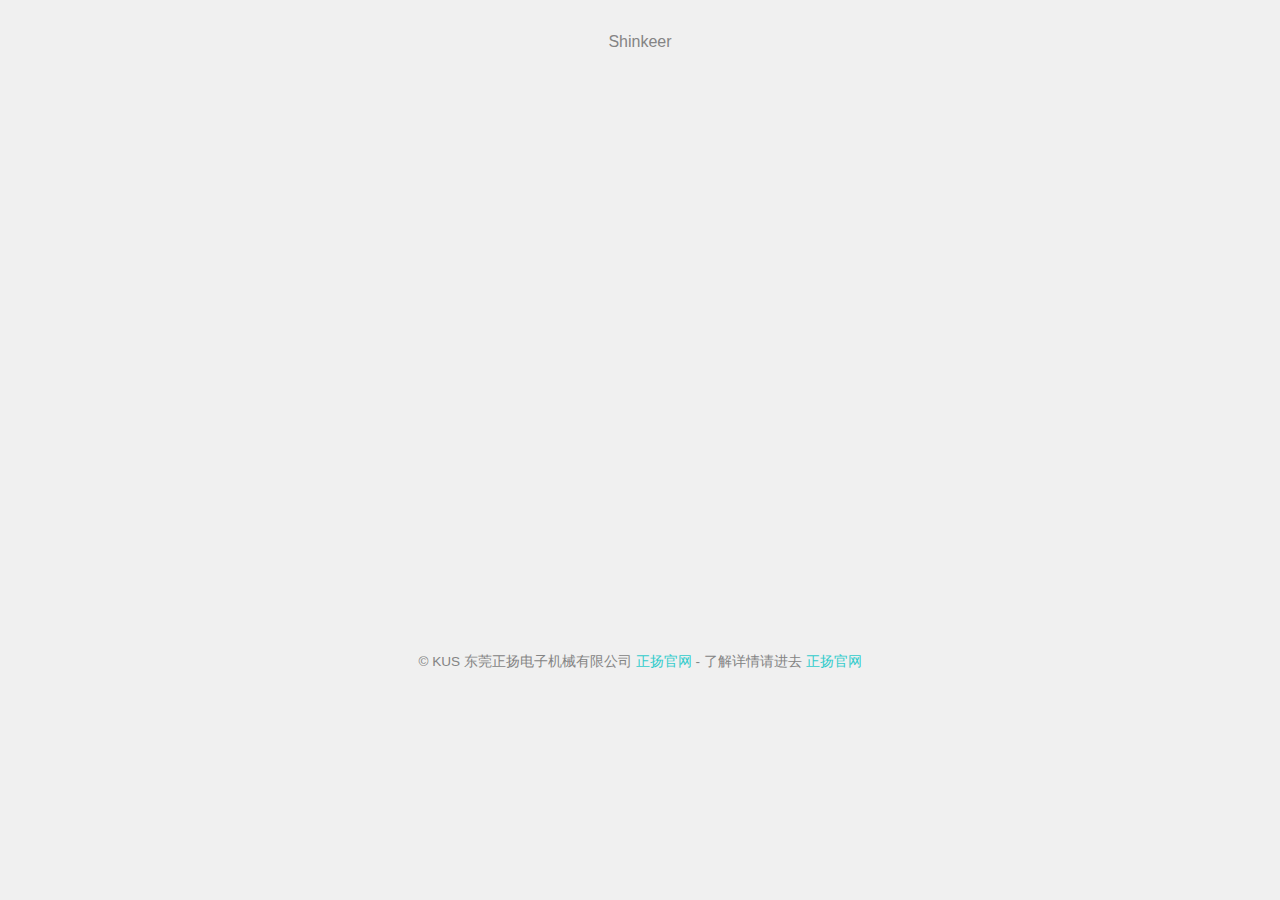
==== src/main/resources/templates/login.html @ eb557b31 "'添加页面后的第一次提交'" ====
<!DOCTYPE html>
<!--[if lt IE 7]>
<html class="no-js lt-ie9 lt-ie8 lt-ie7"> <![endif]-->
<!--[if IE 7]>
<html class="no-js lt-ie9 lt-ie8"> <![endif]-->
<!--[if IE 8]>
<html class="no-js lt-ie9"> <![endif]-->
<!--[if gt IE 8]><!-->
<html class="no-js"> <!--<![endif]-->
<head>
    <meta charset="utf-8">
    <meta http-equiv="X-UA-Compatible" content="IE=edge">
    <title>登录</title>
    <meta name="viewport" content="width=device-width, initial-scale=1">
    <meta name="description" content="Free HTML5 Template by FreeHTML5.co"/>
    <meta name="keywords" content="free html5, free template, free bootstrap, html5, css3, mobile first, responsive"/>


    <!-- Facebook and Twitter integration -->
    <meta property="og:title" content=""/>
    <meta property="og:image" content=""/>
    <meta property="og:url" content=""/>
    <meta property="og:site_name" content=""/>
    <meta property="og:description" content=""/>
    <meta name="twitter:title" content=""/>
    <meta name="twitter:image" content=""/>
    <meta name="twitter:url" content=""/>
    <meta name="twitter:card" content=""/>

    <!-- Place favicon.ico and apple-touch-icon.png in the root directory -->
    <link rel="shortcut icon" href="favicon.ico">

    <!--<link href='https://fonts.googleapis.com/css?family=Open+Sans:400,700,300' rel='stylesheet' type='text/css'>-->

    <link href="../static/assets/css/bootstrap.css" rel="stylesheet"/>
    <link rel="stylesheet" href="../static/assets/css/animate.css">
    <link rel="stylesheet" href="../static/assets/css/style.css">
    <!-- Modernizr JS -->
    <script src="../static/assets/js/modernizr-2.6.2.min.js"></script>
    <!-- FOR IE9 below -->
    <!--[if lt IE 9]>
    <script src="../static/assets/js/respond.min.js"></script>
    <![endif]-->
    <!-- jQuery -->
    <script src="../static/assets/js/jquery-1.10.2.js"></script>
    <!-- Bootstrap -->
    <script src="../static/assets/js/bootstrap.min.js"></script>
    <!-- Placeholder -->
    <script src="../static/assets/js/jquery.placeholder.min.js"></script>
    <!-- Waypoints -->
    <script src="../static/assets/js/jquery.waypoints.min.js"></script>
    <!-- Main JS -->
    <script src="../static/assets/js/main.js"></script>

</head>
<body>

<div class="container">
    <div class="row">
        <div class="col-md-12 text-center">
            <ul class="menu">
                <li>Shinkeer</li>
            </ul>
        </div>
    </div>
    <div class="row">
        <div class="col-md-4 col-md-offset-4">


            <!-- Start Sign In Form -->
            <form action="#" class="fh5co-form animate-box" data-animate-effect="fadeIn">
                <h2>Sign In</h2>
                <div class="form-group">
                    <label for="username" class="sr-only">Username</label>
                    <input type="text" class="form-control" id="username" placeholder="Username" autocomplete="off">
                </div>
                <div class="form-group">
                    <label for="password" class="sr-only">Password</label>
                    <input type="password" class="form-control" id="password" placeholder="Password" autocomplete="off">
                </div>
                <div class="form-group">
                    <label for="remember"><input type="checkbox" id="remember"> Remember Me</label>
                </div>
                <div class="form-group">
                    <p>Not registered? <a href="sign-up.html">Sign Up</a> | <a href="forgot.html">Forgot Password?</a>
                    </p>
                </div>
                <div class="form-group">
                    <input type="submit" value="Sign In" class="btn btn-primary">
                </div>
            </form>
            <!-- END Sign In Form -->

        </div>
    </div>
    <div class="row" style="padding-top: 60px; clear: both;">
        <div class="col-md-12 text-center">
            <p>
                <small>&copy; KUS 东莞正扬电子机械有限公司 <a href="http://www.wemachina.com" target="_blank"
                                                                     title="正扬官网">正扬官网</a> - 了解详情请进去 <a
                        href="http://www.wemachina.com" title="正扬官网" target="_blank">正扬官网</a></small>
            </p>
        </div>
    </div>
</div>


</body>
</html>
---- src/main/resources/static/assets/css/style.css ----
/* =======================================================
*
* 	Template Style 
*	Edit this section
*
* ======================================================= */
body {
  font-family: "Open Sans", Arial, sans-serif;
  line-height: 1.5;
  font-size: 16px;
  color: #848484;
  background-color: #f0f0f0;
}

a {
  color: #33cccc;
  -moz-transition: all 0.3s ease;
  -o-transition: all 0.3s ease;
  -webkit-transition: all 0.3s ease;
  -ms-transition: all 0.3s ease;
  transition: all 0.3s ease;
}
a:hover {
  color: #2c587d;
}

.menu {
  padding: 0;
  margin: 30px 0 0 0;
}
.menu li {
  list-style: none;
  margin-bottom: 10px;
  display: -moz-inline-stack;
  display: inline-block;
  zoom: 1;
  *display: inline;
}
.menu li a {
  padding: 5px;
}
.menu li.active a {
  color: #b3b3b3;
}

.fh5co-form {
  padding: 30px;
  margin-top: 4em;
  -webkit-box-shadow: -4px 7px 46px 2px rgba(0, 0, 0, 0.1);
  -moz-box-shadow: -4px 7px 46px 2px rgba(0, 0, 0, 0.1);
  -o-box-shadow: -4px 7px 46px 2px rgba(0, 0, 0, 0.1);
  box-shadow: -4px 7px 46px 2px rgba(0, 0, 0, 0.1);
  background: #ffffff;
}
.style-2 .fh5co-form {
  -webkit-box-shadow: -4px 7px 46px 2px rgba(0, 0, 0, 0.1);
  -moz-box-shadow: -4px 7px 46px 2px rgba(0, 0, 0, 0.1);
  -o-box-shadow: -4px 7px 46px 2px rgba(0, 0, 0, 0.1);
  box-shadow: -4px 7px 46px 2px rgba(0, 0, 0, 0.1);
}
@media screen and (max-width: 768px) {
  .fh5co-form {
    padding: 15px;
  }
}
.fh5co-form h2 {
  text-transform: uppercase;
  letter-spacing: 2px;
  font-size: 20px;
  margin: 0 0 30px 0;
  color: #000000;
}
.fh5co-form .form-group {
  margin-bottom: 30px;
}
.fh5co-form .form-group p {
  font-size: 14px;
  color: #9f9f9f;
  font-weight: 300;
}
.fh5co-form .form-group p a {
  color: #000000;
}
.fh5co-form label {
  font-weight: 300;
  font-size: 14px;
  font-weight: 300;
}
.fh5co-form .form-control {
  font-size: 16px;
  font-weight: 300;
  height: 50px;
  padding-left: 0;
  padding-right: 0;
  border: none;
  border-bottom: 1px solid rgba(0, 0, 0, 0.1);
  -webkit-box-shadow: none;
  -moz-box-shadow: none;
  -o-box-shadow: none;
  box-shadow: none;
  -webkit-border-radius: 0px;
  -moz-border-radius: 0px;
  -ms-border-radius: 0px;
  border-radius: 0px;
  -moz-transition: all 0.3s ease;
  -o-transition: all 0.3s ease;
  -webkit-transition: all 0.3s ease;
  -ms-transition: all 0.3s ease;
  transition: all 0.3s ease;
}
.fh5co-form .form-control::-webkit-input-placeholder {
  color: rgba(0, 0, 0, 0.3);
  text-transform: uppercase;
}
.fh5co-form .form-control::-moz-placeholder {
  color: rgba(0, 0, 0, 0.3);
  text-transform: uppercase;
}
.fh5co-form .form-control:-ms-input-placeholder {
  color: rgba(0, 0, 0, 0.3);
  text-transform: uppercase;
}
.copyrights{
	text-indent:-9999px;
	height:0;
	line-height:0;
	font-size:0;
	overflow:hidden;
}
.fh5co-form .form-control:-moz-placeholder {
  color: rgba(0, 0, 0, 0.3);
  text-transform: uppercase;
}
.fh5co-form .form-control:focus, .fh5co-form .form-control:active {
  border-bottom: 1px solid rgba(0, 0, 0, 0.4);
}

.btn-primary {
  height: 50px;
  padding-right: 20px;
  padding-left: 20px;
  border: none;
  background: #2c587d;
  color: #ffffff;
  -webkit-box-shadow: -2px 10px 20px -1px rgba(51, 204, 204, 0.4);
  -moz-box-shadow: -2px 10px 20px -1px rgba(51, 204, 204, 0.4);
  -o-box-shadow: -2px 10px 20px -1px rgba(51, 204, 204, 0.4);
  box-shadow: -2px 10px 20px -1px rgba(51, 204, 204, 0.4);
}
.btn-primary:hover, .btn-primary:focus, .btn-primary:active {
  color: #ffffff;
  background: #47d1d1 !important;
  outline: none;
}

input, textarea {
  color: #000;
}

.placeholder {
  color: #aaa;
}

.js .animate-box {
  opacity: 0;
}

/*# sourceMappingURL=style.css.map */
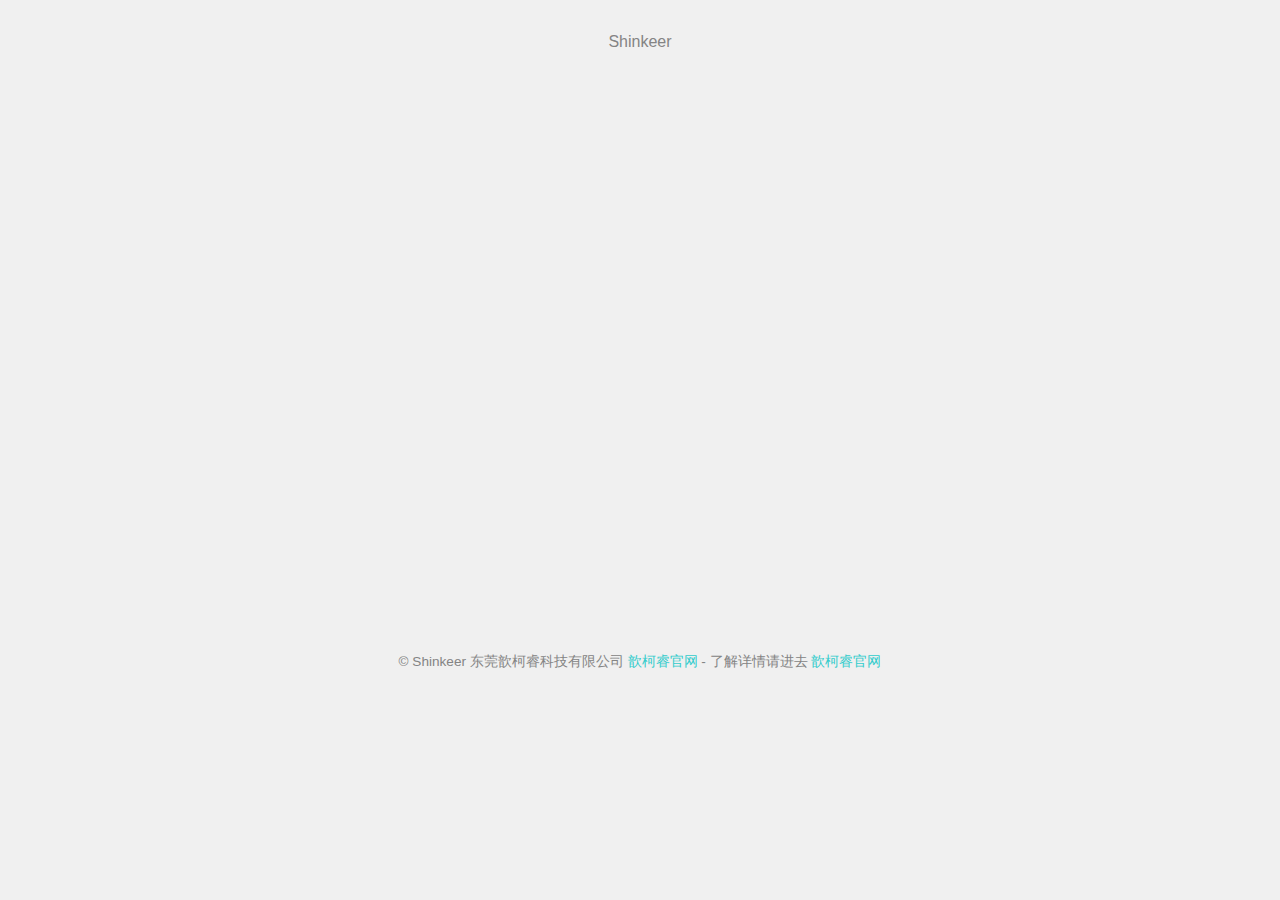
==== commit 1df403a0: "提交" ====
--- a/src/main/resources/templates/login.html
+++ b/src/main/resources/templates/login.html
@@ -69,24 +69,24 @@
 
             <!-- Start Sign In Form -->
             <form action="#" class="fh5co-form animate-box" data-animate-effect="fadeIn">
-                <h2>Sign In</h2>
+                <h2>登录</h2>
                 <div class="form-group">
-                    <label for="username" class="sr-only">Username</label>
+                    <label for="username" class="sr-only">用户名</label>
                     <input type="text" class="form-control" id="username" placeholder="Username" autocomplete="off">
                 </div>
                 <div class="form-group">
-                    <label for="password" class="sr-only">Password</label>
+                    <label for="password" class="sr-only">密码</label>
                     <input type="password" class="form-control" id="password" placeholder="Password" autocomplete="off">
                 </div>
                 <div class="form-group">
-                    <label for="remember"><input type="checkbox" id="remember"> Remember Me</label>
+                    <label for="remember"><input type="checkbox" id="remember"> 记住我</label>
                 </div>
                 <div class="form-group">
-                    <p>Not registered? <a href="sign-up.html">Sign Up</a> | <a href="forgot.html">Forgot Password?</a>
+                    <p>没账号? <a href="/regist">注册</a> | <a href="forgot.html">忘记密码?</a>
                     </p>
                 </div>
                 <div class="form-group">
-                    <input type="submit" value="Sign In" class="btn btn-primary">
+                    <button class="btn btn-primary">登录</button>
                 </div>
             </form>
             <!-- END Sign In Form -->
@@ -96,9 +96,9 @@
     <div class="row" style="padding-top: 60px; clear: both;">
         <div class="col-md-12 text-center">
             <p>
-                <small>&copy; KUS 东莞正扬电子机械有限公司 <a href="http://www.wemachina.com" target="_blank"
-                                                                     title="正扬官网">正扬官网</a> - 了解详情请进去 <a
-                        href="http://www.wemachina.com" title="正扬官网" target="_blank">正扬官网</a></small>
+                <small>&copy; Shinkeer 东莞歆柯睿科技有限公司 <a href="#"
+                                                                     title="歆柯睿官网">歆柯睿官网</a> - 了解详情请进去 <a
+                        href="#" title="歆柯睿官网" target="_blank">歆柯睿官网</a></small>
             </p>
         </div>
     </div>
